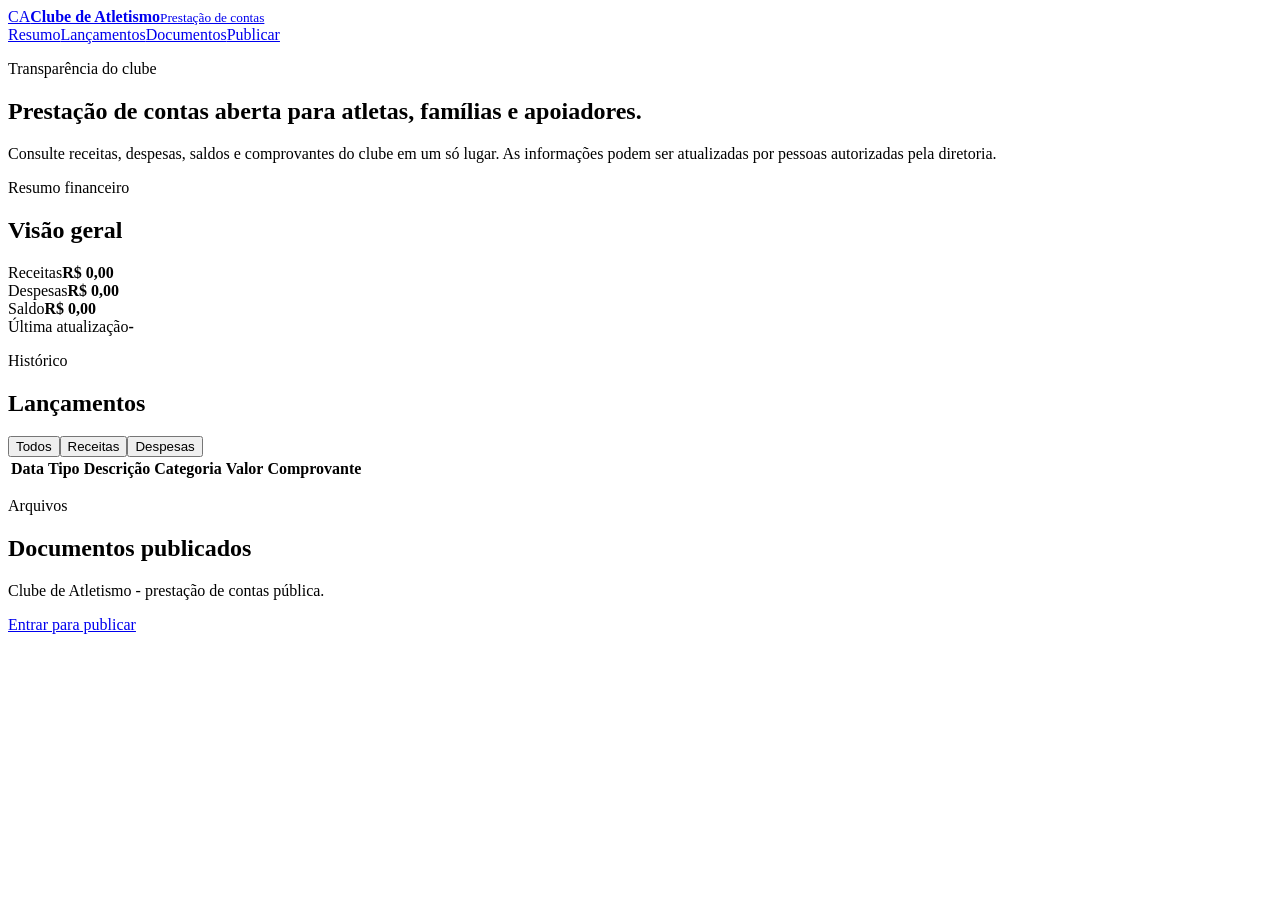
==== admin/index.html @ a1fbc5a7 "Add files via upload" ====
<!doctype html>
<html lang="pt-BR">
  <head>
    <meta charset="utf-8" />
    <meta name="viewport" content="width=device-width, initial-scale=1" />
    <title>Prestação de Contas | Clube de Atletismo</title>
    <meta name="description" content="Prestação de contas pública do clube de atletismo, com receitas, despesas, documentos e histórico de publicações." />
    <link rel="stylesheet" href="./styles.css" />
  </head>
  <body>
    <header class="topbar">
      <a class="brand" href="./" aria-label="Início"><span class="brand-mark">CA</span><span><strong>Clube de Atletismo</strong><small>Prestação de contas</small></span></a>
      <nav aria-label="Navegação principal"><a href="#resumo">Resumo</a><a href="#lancamentos">Lançamentos</a><a href="#documentos">Documentos</a><a class="admin-link" href="./admin/">Publicar</a></nav>
    </header>
    <main>
      <section class="hero"><div class="hero-media" aria-hidden="true"></div><div class="hero-content"><p class="eyebrow">Transparência do clube</p><h1>Prestação de contas aberta para atletas, famílias e apoiadores.</h1><p>Consulte receitas, despesas, saldos e comprovantes do clube em um só lugar. As informações podem ser atualizadas por pessoas autorizadas pela diretoria.</p></div></section>
      <section id="resumo" class="section summary-band" aria-labelledby="resumo-title"><div class="section-heading"><p class="eyebrow">Resumo financeiro</p><h2 id="resumo-title">Visão geral</h2></div><div class="metrics" aria-live="polite"><article><span>Receitas</span><strong id="total-receitas">R$ 0,00</strong></article><article><span>Despesas</span><strong id="total-despesas">R$ 0,00</strong></article><article><span>Saldo</span><strong id="saldo">R$ 0,00</strong></article><article><span>Última atualização</span><strong id="ultima-atualizacao">-</strong></article></div></section>
      <section id="lancamentos" class="section" aria-labelledby="lancamentos-title"><div class="section-heading row"><div><p class="eyebrow">Histórico</p><h2 id="lancamentos-title">Lançamentos</h2></div><div class="filters" aria-label="Filtros"><button class="filter active" type="button" data-filter="todos">Todos</button><button class="filter" type="button" data-filter="receita">Receitas</button><button class="filter" type="button" data-filter="despesa">Despesas</button></div></div><div class="table-wrap"><table><thead><tr><th>Data</th><th>Tipo</th><th>Descrição</th><th>Categoria</th><th>Valor</th><th>Comprovante</th></tr></thead><tbody id="lancamentos-lista"></tbody></table></div></section>
      <section id="documentos" class="section documents-band" aria-labelledby="documentos-title"><div class="section-heading"><p class="eyebrow">Arquivos</p><h2 id="documentos-title">Documentos publicados</h2></div><div id="documentos-lista" class="documents"></div></section>
    </main>
    <footer><p>Clube de Atletismo - prestação de contas pública.</p><a href="./admin/">Entrar para publicar</a></footer>
    <script src="./app.js"></script>
  </body>
</html>
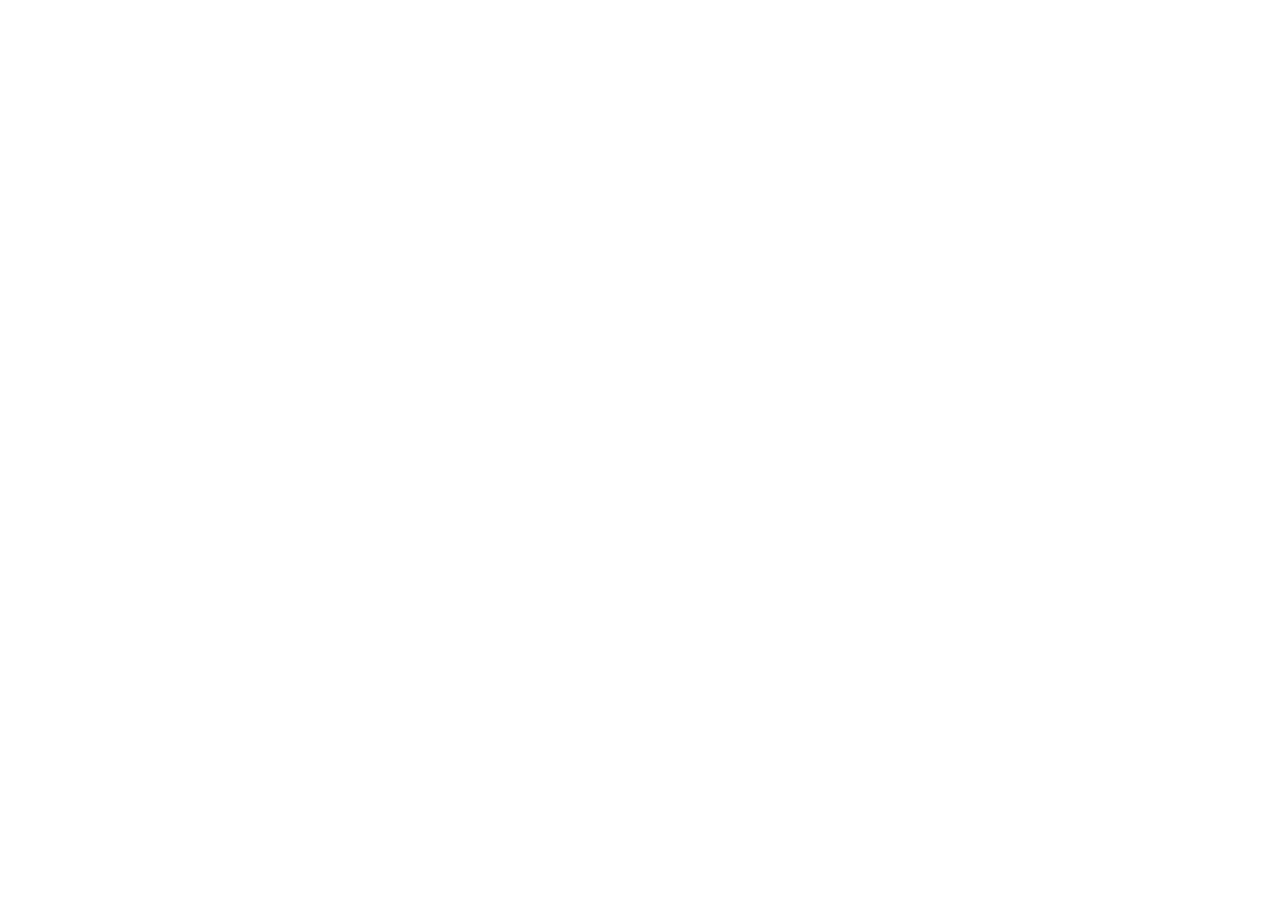
==== commit 88911ea5: "Update index.html" ====
--- a/admin/index.html
+++ b/admin/index.html
@@ -1,24 +1,14 @@
-<!doctype html>
+<!DOCTYPE html>
 <html lang="pt-BR">
-  <head>
-    <meta charset="utf-8" />
-    <meta name="viewport" content="width=device-width, initial-scale=1" />
-    <title>Prestação de Contas | Clube de Atletismo</title>
-    <meta name="description" content="Prestação de contas pública do clube de atletismo, com receitas, despesas, documentos e histórico de publicações." />
-    <link rel="stylesheet" href="./styles.css" />
-  </head>
-  <body>
-    <header class="topbar">
-      <a class="brand" href="./" aria-label="Início"><span class="brand-mark">CA</span><span><strong>Clube de Atletismo</strong><small>Prestação de contas</small></span></a>
-      <nav aria-label="Navegação principal"><a href="#resumo">Resumo</a><a href="#lancamentos">Lançamentos</a><a href="#documentos">Documentos</a><a class="admin-link" href="./admin/">Publicar</a></nav>
-    </header>
-    <main>
-      <section class="hero"><div class="hero-media" aria-hidden="true"></div><div class="hero-content"><p class="eyebrow">Transparência do clube</p><h1>Prestação de contas aberta para atletas, famílias e apoiadores.</h1><p>Consulte receitas, despesas, saldos e comprovantes do clube em um só lugar. As informações podem ser atualizadas por pessoas autorizadas pela diretoria.</p></div></section>
-      <section id="resumo" class="section summary-band" aria-labelledby="resumo-title"><div class="section-heading"><p class="eyebrow">Resumo financeiro</p><h2 id="resumo-title">Visão geral</h2></div><div class="metrics" aria-live="polite"><article><span>Receitas</span><strong id="total-receitas">R$ 0,00</strong></article><article><span>Despesas</span><strong id="total-despesas">R$ 0,00</strong></article><article><span>Saldo</span><strong id="saldo">R$ 0,00</strong></article><article><span>Última atualização</span><strong id="ultima-atualizacao">-</strong></article></div></section>
-      <section id="lancamentos" class="section" aria-labelledby="lancamentos-title"><div class="section-heading row"><div><p class="eyebrow">Histórico</p><h2 id="lancamentos-title">Lançamentos</h2></div><div class="filters" aria-label="Filtros"><button class="filter active" type="button" data-filter="todos">Todos</button><button class="filter" type="button" data-filter="receita">Receitas</button><button class="filter" type="button" data-filter="despesa">Despesas</button></div></div><div class="table-wrap"><table><thead><tr><th>Data</th><th>Tipo</th><th>Descrição</th><th>Categoria</th><th>Valor</th><th>Comprovante</th></tr></thead><tbody id="lancamentos-lista"></tbody></table></div></section>
-      <section id="documentos" class="section documents-band" aria-labelledby="documentos-title"><div class="section-heading"><p class="eyebrow">Arquivos</p><h2 id="documentos-title">Documentos publicados</h2></div><div id="documentos-lista" class="documents"></div></section>
-    </main>
-    <footer><p>Clube de Atletismo - prestação de contas pública.</p><a href="./admin/">Entrar para publicar</a></footer>
-    <script src="./app.js"></script>
-  </body>
-</html>+<head>
+  <meta charset="utf-8">
+  <meta name="viewport" content="width=device-width, initial-scale=1">
+  <title>Painel Administrativo</title>
+</head>
+<body>
+
+<script src="https://identity.netlify.com/v1/netlify-identity-widget.js"></script>
+<script src="https://unpkg.com/decap-cms@^3.1.12/dist/decap-cms.js"></script>
+
+</body>
+</html>
